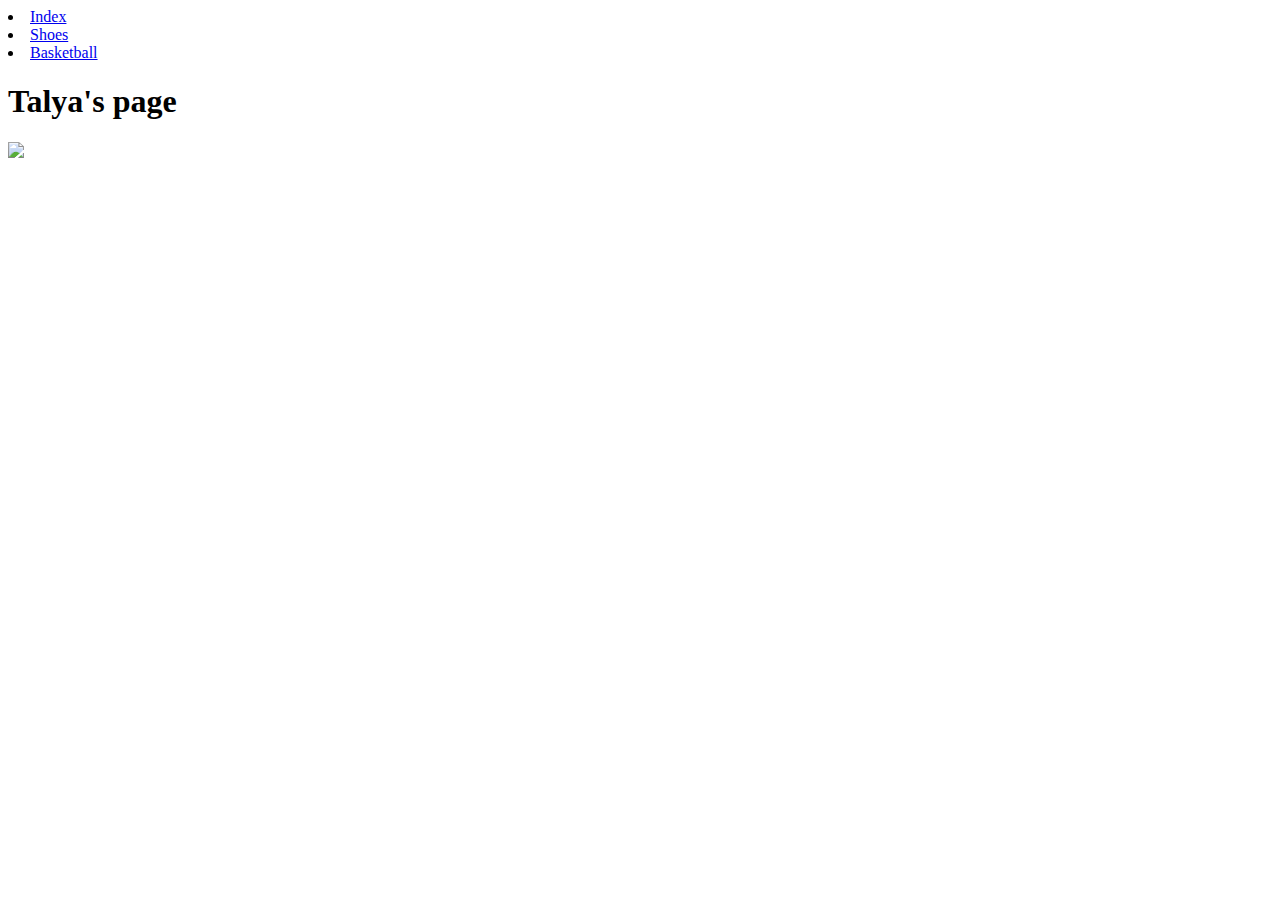
==== movies.html @ c81653b8 "finalncomit for first web deploymnt" ====
<html>
    <head>
        <li> <a href="index.html">Index</a></li>
          <li> <a href="shoes.html">Shoes</a></li>
          <li> <a href="basketball.html">Basketball</a></li>
    </head>
    <h1> Talya's page</h1>
    
    <img src="http://az616578.vo.msecnd.net/files/2016/12/20/636178586455970713-1200263088_713ef92e-9a45-4038-9646-fb6a6d21438e.jpg"
    />
    </body>
</html>
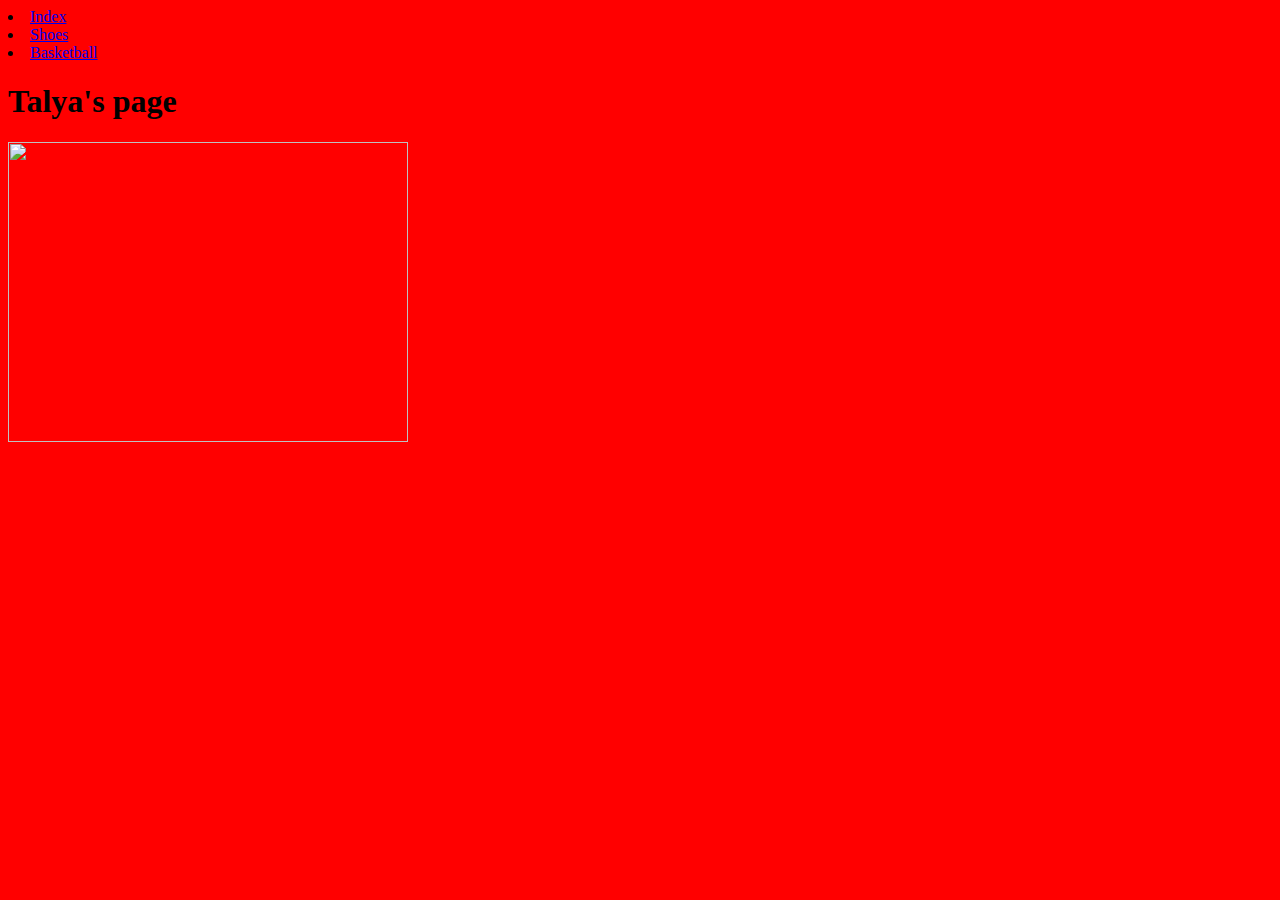
==== commit 649dbb3b: "deploy" ====
--- a/movies.html
+++ b/movies.html
@@ -1,12 +1,12 @@
 <html>
     <head>
-        <li> <a href="index.html">Index</a></li>
+        <link rel="stylesheet" href="style.css" type="text/css" />
+    </head>
+    <body>
+          <li> <a href="index.html">Index</a></li>
           <li> <a href="shoes.html">Shoes</a></li>
           <li> <a href="basketball.html">Basketball</a></li>
-    </head>
-    <h1> Talya's page</h1>
-    
-    <img src="http://az616578.vo.msecnd.net/files/2016/12/20/636178586455970713-1200263088_713ef92e-9a45-4038-9646-fb6a6d21438e.jpg"
-    />
+          <h1> Talya's page</h1>
+          <img src="http://az616578.vo.msecnd.net/files/2016/12/20/636178586455970713-1200263088_713ef92e-9a45-4038-9646-fb6a6d21438e.jpg"/>
     </body>
 </html>--- a/style.css
+++ b/style.css
@@ -0,0 +1,17 @@
+
+img{
+    height: 300px;
+    width:  400px;
+}
+div {
+    width: 100px;
+    height:100px;
+    background-color: yellow;
+} 
+.yellow {
+   background-color: pink;
+   
+}
+body{
+    background-color: red
+}